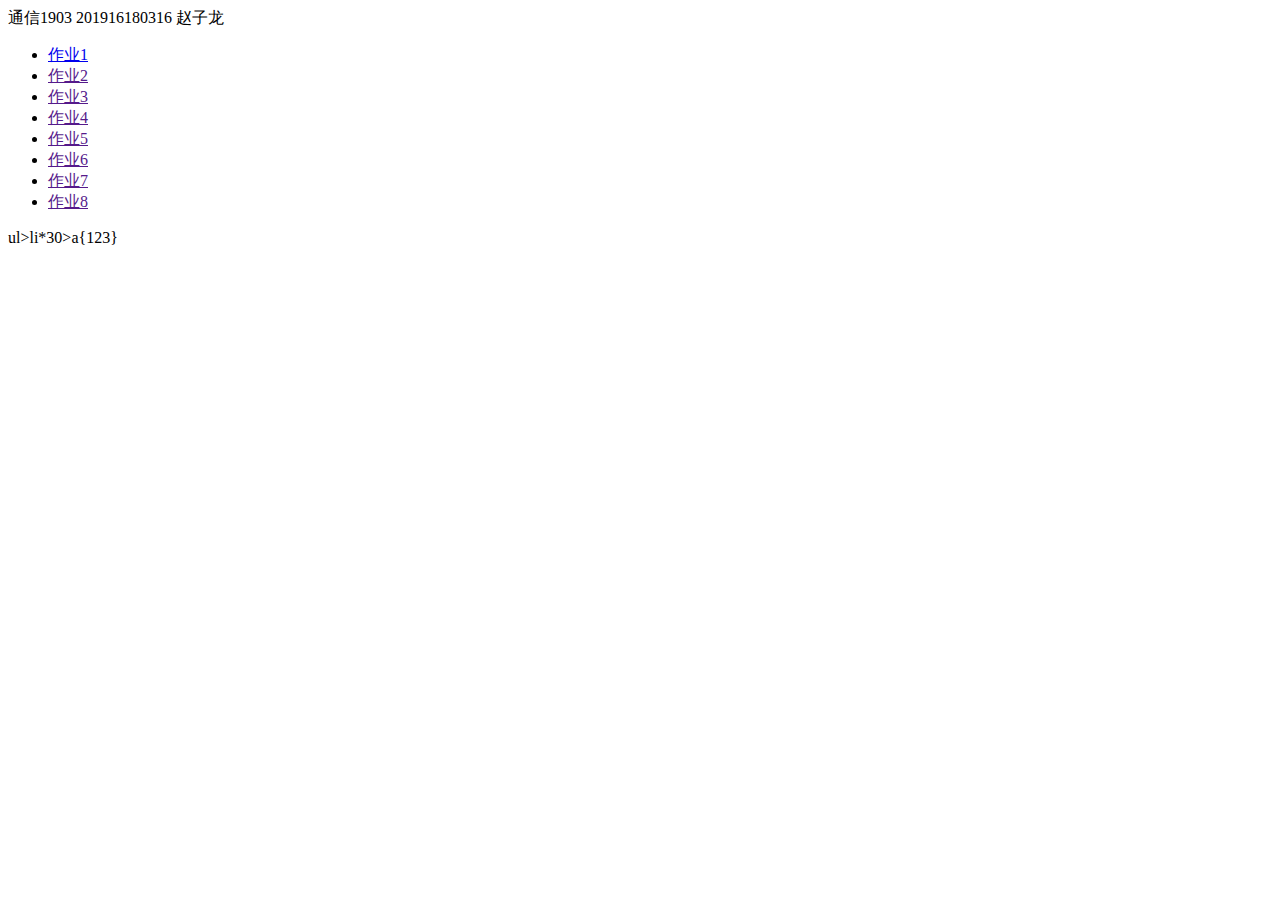
==== index.html @ 4679f3c8 "Initial commit" ====
<!DOCTYPE html>
<html lang="en">
<head>
    <meta charset="UTF-8">
    <meta name="viewport" content="width=device-width, initial-scale=1.0">
    <title>Document</title>
</head>
<body>
    通信1903 201916180316 赵子龙
    <ul>
        <li><a href="zy01.html">作业1</a></li>
        <li><a href="">作业2</a></li>
        <li><a href="">作业3</a></li>
        <li><a href="">作业4</a></li>
        <li><a href="">作业5</a></li>
        <li><a href="">作业6</a></li>
        <li><a href="">作业7</a></li>
        <li><a href="">作业8</a></li>
    
    </ul>
    ul>li*30>a{123}
</body>
<ml>
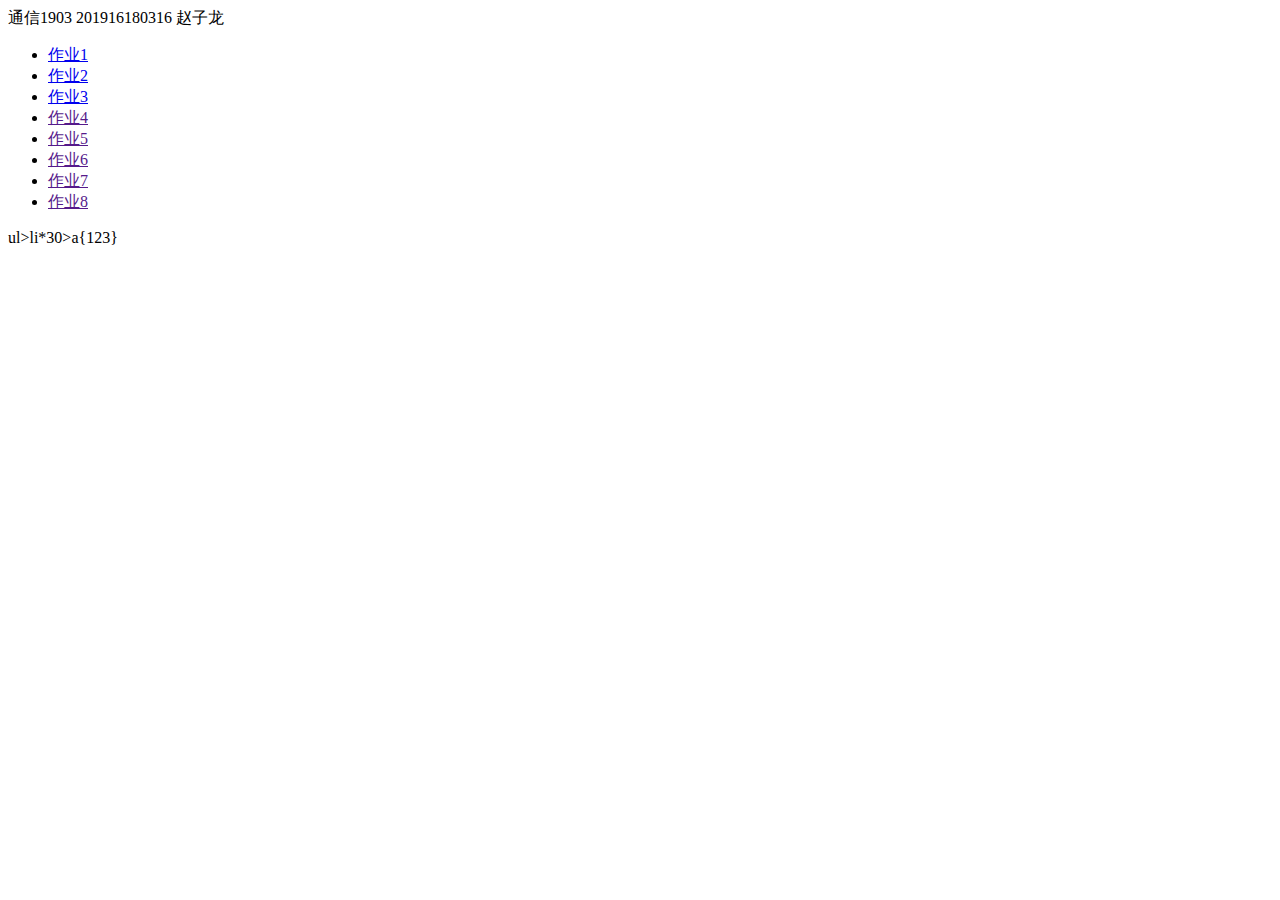
==== commit b4bf0d0b: "Update index.html" ====
--- a/index.html
+++ b/index.html
@@ -9,8 +9,8 @@
     通信1903 201916180316 赵子龙
     <ul>
         <li><a href="zy01.html">作业1</a></li>
-        <li><a href="">作业2</a></li>
-        <li><a href="">作业3</a></li>
+        <li><a href="zy02.html">作业2</a></li>
+        <li><a href="zy03.html">作业3</a></li>
         <li><a href="">作业4</a></li>
         <li><a href="">作业5</a></li>
         <li><a href="">作业6</a></li>
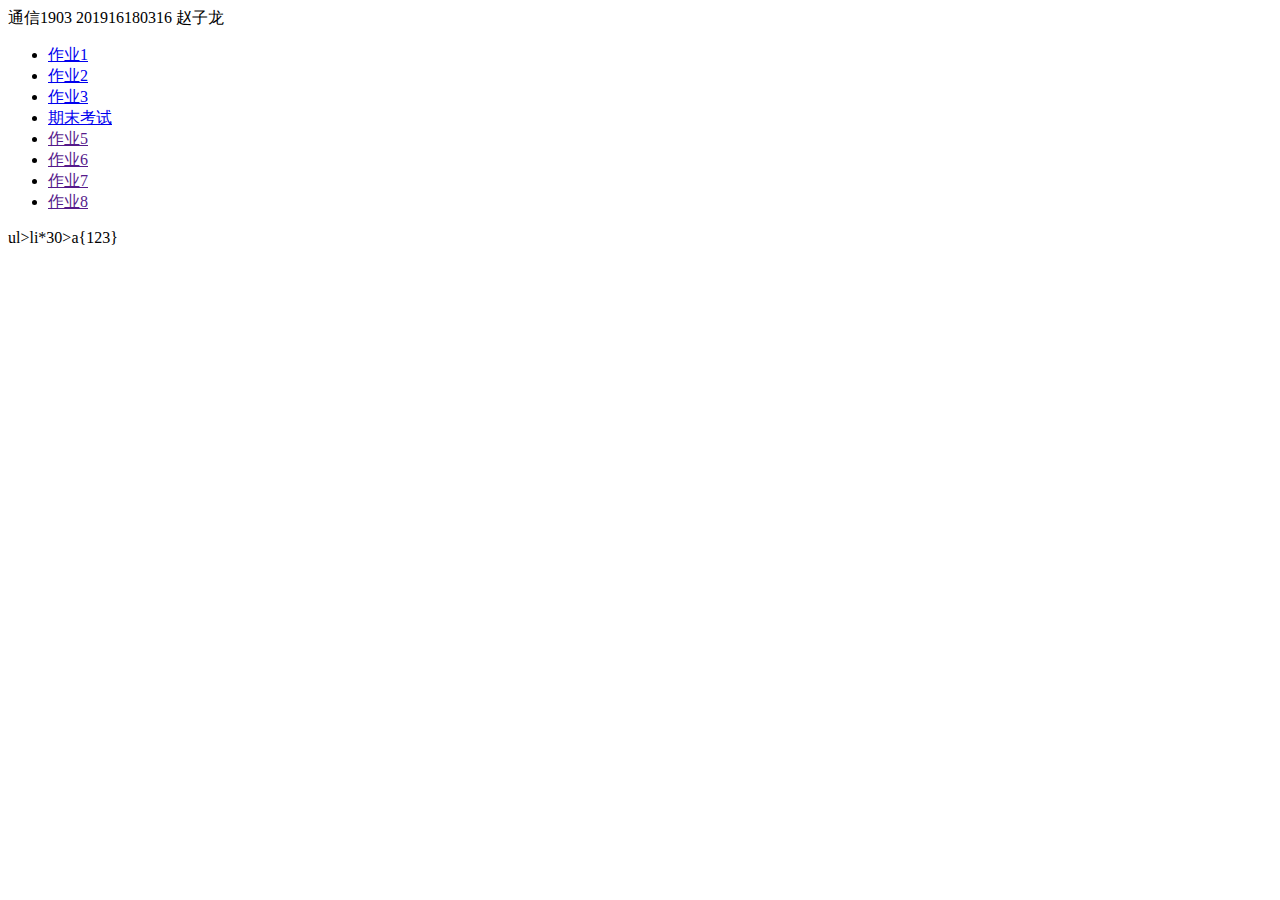
==== commit 4697ccab: "在" ====
--- a/index.html
+++ b/index.html
@@ -11,7 +11,7 @@
         <li><a href="zy01.html">作业1</a></li>
         <li><a href="zy02.html">作业2</a></li>
         <li><a href="zy03.html">作业3</a></li>
-        <li><a href="">作业4</a></li>
+        <li><a href="ks.html">期末考试</a></li>
         <li><a href="">作业5</a></li>
         <li><a href="">作业6</a></li>
         <li><a href="">作业7</a></li>
